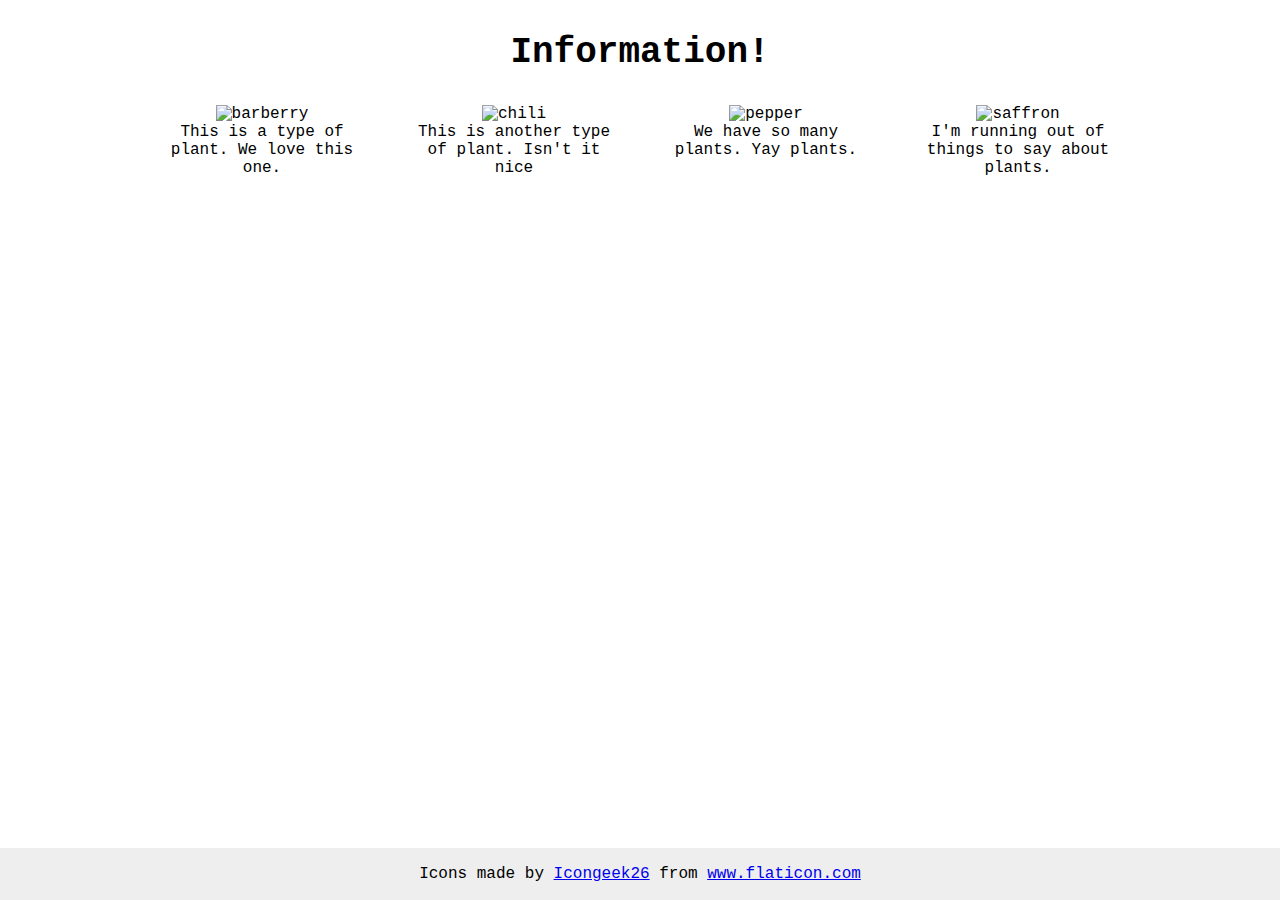
==== flex/04-flex-information/index.html @ 3af18cd5 "Do exercise 01-05" ====
<!DOCTYPE html>
<html lang="en">
  <head>
    <meta charset="UTF-8">
    <meta http-equiv="X-UA-Compatible" content="IE=edge">
    <meta name="viewport" content="width=device-width, initial-scale=1.0">
    <title>Information</title>
    <link rel="stylesheet" href="style.css">
  </head>
  <body>
    
      <div class="title">Information!</div>
      <div class="imgs">
        <div class="first">
        <img src="./images/barberry.png" alt="barberry">
        <div class="text">This is a type of plant. We love this one.</div>
        </div>
        <div class="second">
        <img src="./images/chilli.png" alt="chili">
        <div class="text">This is another type of plant. Isn't it nice</div>
        </div>
        <div class="third">
        <img src="./images/pepper.png" alt="pepper">
        <div class="text">We have so many plants. Yay plants.</div>
        </div>
        <div class="fourth">
        <img src="./images/saffron.png" alt="saffron">
        <div class="text">I'm running out of things to say about plants.</div>
        </div>
      </div>
    <!-- disregard this section, it's here to give attribution to the creator of these icons -->
    <div class="footer">
      <div>Icons made by <a href="https://www.flaticon.com/authors/icongeek26" title="Icongeek26">Icongeek26</a> from <a href="https://www.flaticon.com/" title="Flaticon">www.flaticon.com</a></div>
    </div>
  </body>
</html>
---- flex/04-flex-information/style.css ----
body {
  font-family: 'Courier New', Courier, monospace;
  text-align: center;
}
.imgs{
  display: flex;
  gap: 52px;
  justify-content: center;
}
.first, 
.second,
.third,
.fourth{
  max-width: 200px;
}

img {
  width: 100px;
  height: 100px;
}

.title {
  display: flex;
  margin: 32px;
  flex: 1;
  justify-content:center;
  font-size: 36px;
  font-weight: 900;
}

/* do not edit this footer */
.footer {
  position: fixed;
  bottom: 0;
  left: 0;
  right: 0;
  height: 52px;
  display: flex;
  align-items: center;
  justify-content: center;
  background: #eee;
}
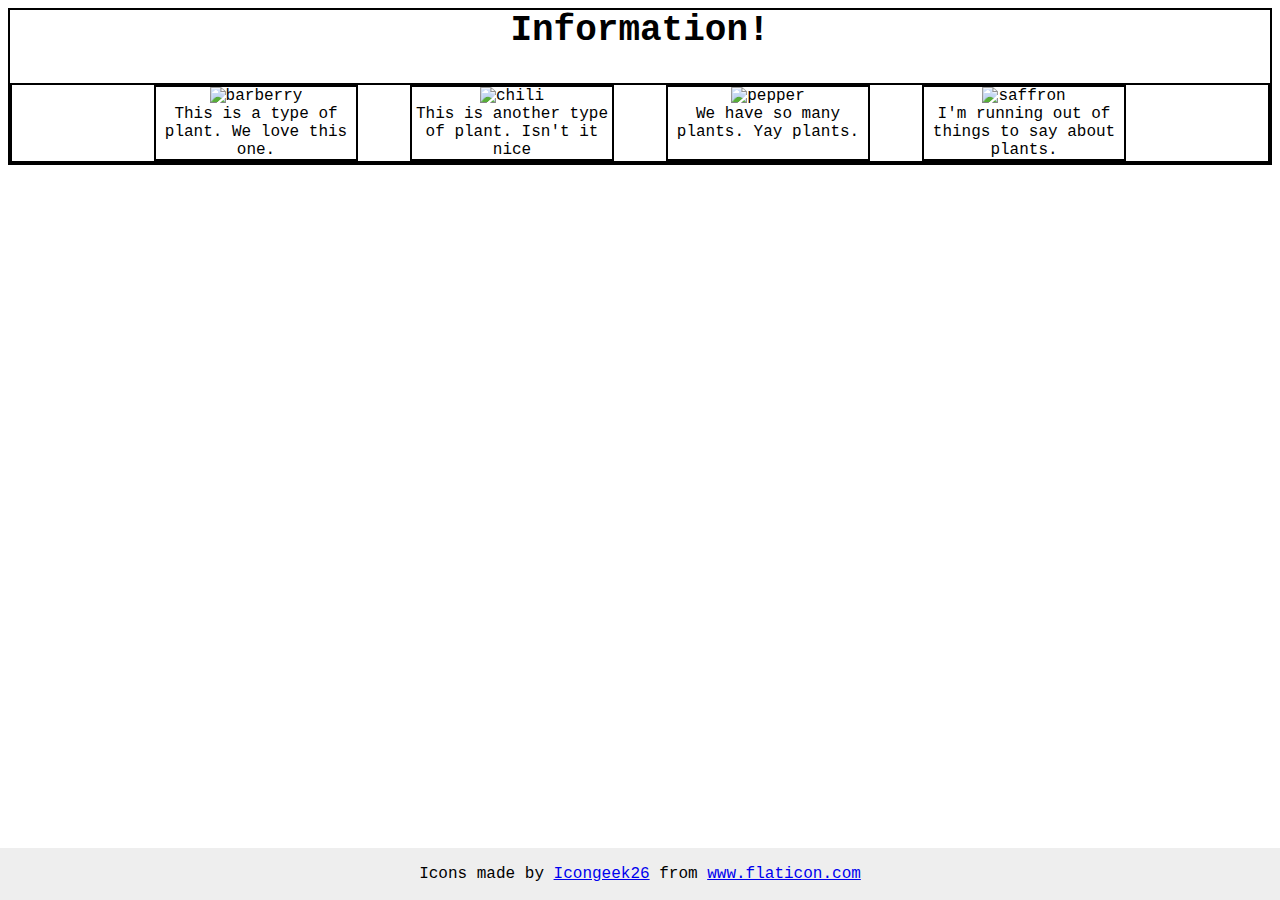
==== commit 3eb562bf: "Flex exercise" ====
--- a/flex/04-flex-information/index.html
+++ b/flex/04-flex-information/index.html
@@ -8,26 +8,25 @@
     <link rel="stylesheet" href="style.css">
   </head>
   <body>
-    
-      <div class="title">Information!</div>
-      <div class="imgs">
-        <div class="first">
+    <div class="title">Information!</div>
+    <div class="container">
+      <div class="imgtxt">
         <img src="./images/barberry.png" alt="barberry">
         <div class="text">This is a type of plant. We love this one.</div>
-        </div>
-        <div class="second">
+      </div>
+      <div class="imgtxt">
         <img src="./images/chilli.png" alt="chili">
         <div class="text">This is another type of plant. Isn't it nice</div>
-        </div>
-        <div class="third">
+      </div>
+      <div class="imgtxt">
         <img src="./images/pepper.png" alt="pepper">
         <div class="text">We have so many plants. Yay plants.</div>
-        </div>
-        <div class="fourth">
+      </div>
+      <div class="imgtxt">
         <img src="./images/saffron.png" alt="saffron">
         <div class="text">I'm running out of things to say about plants.</div>
-        </div>
       </div>
+    </div>
     <!-- disregard this section, it's here to give attribution to the creator of these icons -->
     <div class="footer">
       <div>Icons made by <a href="https://www.flaticon.com/authors/icongeek26" title="Icongeek26">Icongeek26</a> from <a href="https://www.flaticon.com/" title="Flaticon">www.flaticon.com</a></div>
--- a/flex/04-flex-information/style.css
+++ b/flex/04-flex-information/style.css
@@ -1,17 +1,7 @@
 body {
+  border: 2px solid black;
+  text-align: center;
   font-family: 'Courier New', Courier, monospace;
-  text-align: center;
-}
-.imgs{
-  display: flex;
-  gap: 52px;
-  justify-content: center;
-}
-.first, 
-.second,
-.third,
-.fourth{
-  max-width: 200px;
 }
 
 img {
@@ -21,11 +11,22 @@
 
 .title {
   display: flex;
-  margin: 32px;
-  flex: 1;
-  justify-content:center;
   font-size: 36px;
   font-weight: 900;
+  justify-content: center;
+  margin-bottom: 32px;
+
+} 
+.container {
+  border: 2px solid black;
+  display: flex;
+  justify-content: center;
+  gap: 52px;
+
+}
+.imgtxt {
+  border: 2px solid black;
+  max-width: 200px;
 }
 
 /* do not edit this footer */
